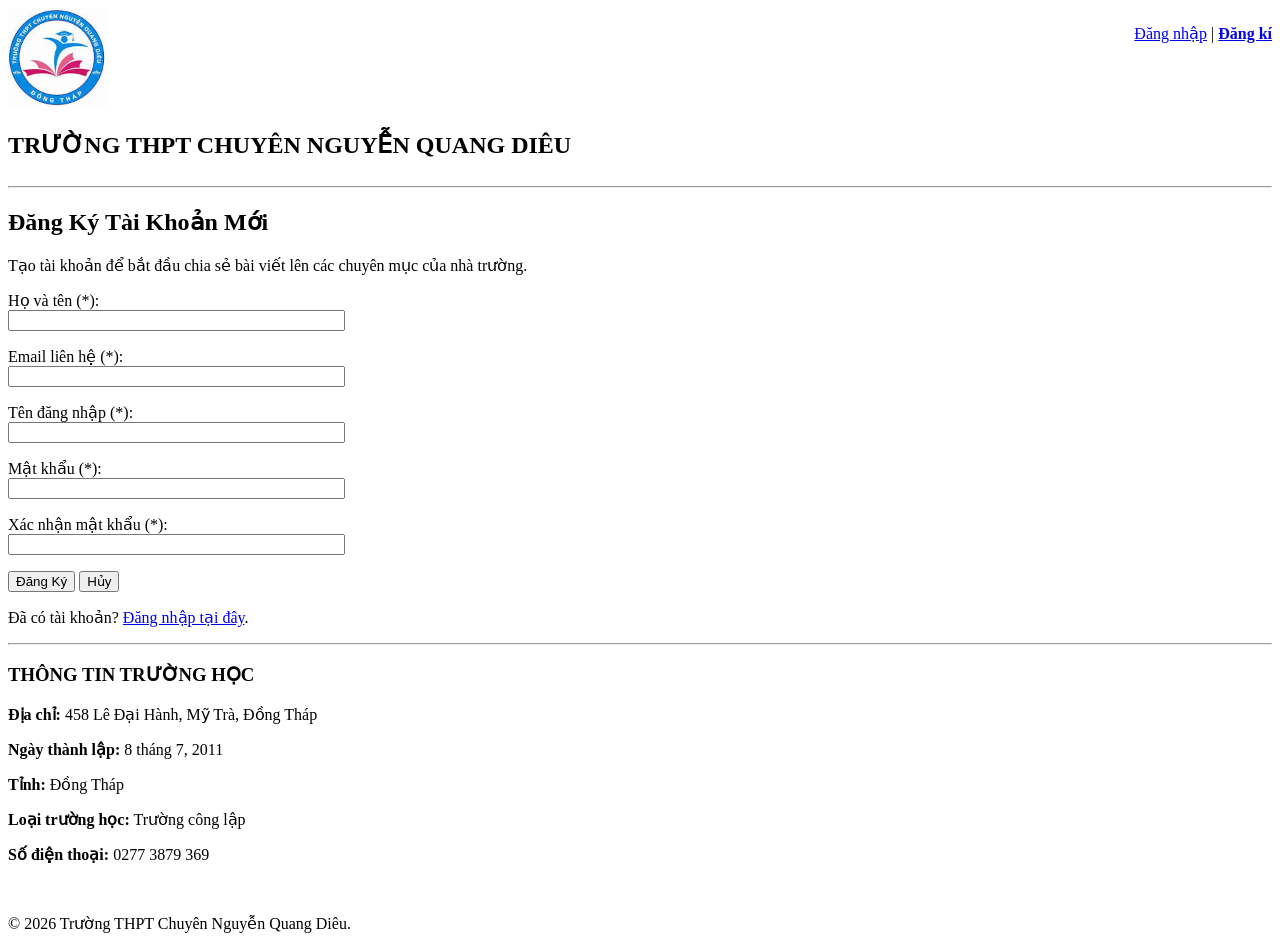
==== dang-ky.html @ 673651b6 "Add files via upload" ====
<!doctype html>
<html lang="vi">
  <head>
    <meta charset="UTF-8" />
    <title>Đăng Ký - Trường THPT Chuyên Nguyễn Quang Diêu</title>
  </head>
  <body>
    <header>
      <table width="100%" border="0" cellspacing="0" cellpadding="0">
        <tr>
          <!-- Logo trường (Bấm vào quay về trang chủ index.html) -->
          <td align="left" valign="middle">
            <a href="index.html">
              <img
                src="logo-truong.jpg"
                alt="Logo Trường THPT Chuyên Nguyễn Quang Diêu"
                width="100"
              />
            </a>
            <h2>TRƯỜNG THPT CHUYÊN NGUYỄN QUANG DIÊU</h2>
          </td>

          <td align="right" valign="top">
            <p>
              <a href="dang-nhap.html">Đăng nhập</a> |
              <a href="dang-ky.html"><strong>Đăng kí</strong></a>
            </p>
          </td>
        </tr>
      </table>
      <hr />
    </header>

    <main>
      <section>
        <h1>Đăng Ký Tài Khoản Mới</h1>
        <p>
          Tạo tài khoản để bắt đầu chia sẻ bài viết lên các chuyên mục của nhà
          trường.
        </p>

        <form action="dang-nhap.html" method="post">
          <p>
            <label for="fullname">Họ và tên (*):</label><br />
            <input
              type="text"
              id="fullname"
              name="fullname"
              size="40"
              required
            />
          </p>
          <p>
            <label for="reg-email">Email liên hệ (*):</label><br />
            <input
              type="email"
              id="reg-email"
              name="reg_email"
              size="40"
              required
            />
          </p>
          <p>
            <label for="reg-user">Tên đăng nhập (*):</label><br />
            <input
              type="text"
              id="reg-user"
              name="reg_user"
              size="40"
              required
            />
          </p>
          <p>
            <label for="reg-pass">Mật khẩu (*):</label><br />
            <input
              type="password"
              id="reg-pass"
              name="reg_pass"
              size="40"
              required
            />
          </p>
          <p>
            <label for="confirm-pass">Xác nhận mật khẩu (*):</label><br />
            <input
              type="password"
              id="confirm-pass"
              name="confirm_pass"
              size="40"
              required
            />
          </p>
          <p>
            <button type="submit">Đăng Ký</button>
            <button type="reset">Hủy</button>
          </p>
          <p>
            Đã có tài khoản? <a href="dang-nhap.html">Đăng nhập tại đây</a>.
          </p>
        </form>
      </section>
    </main>

    <hr />

    <footer>
      <h3>THÔNG TIN TRƯỜNG HỌC</h3>
      <p><strong>Địa chỉ:</strong> 458 Lê Đại Hành, Mỹ Trà, Đồng Tháp</p>
      <p><strong>Ngày thành lập:</strong> 8 tháng 7, 2011</p>
      <p><strong>Tỉnh:</strong> Đồng Tháp</p>
      <p><strong>Loại trường học:</strong> Trường công lập</p>
      <p><strong>Số điện thoại:</strong> 0277 3879 369</p>
      <br />
      <p>&copy; 2026 Trường THPT Chuyên Nguyễn Quang Diêu.</p>
    </footer>
  </body>
</html>
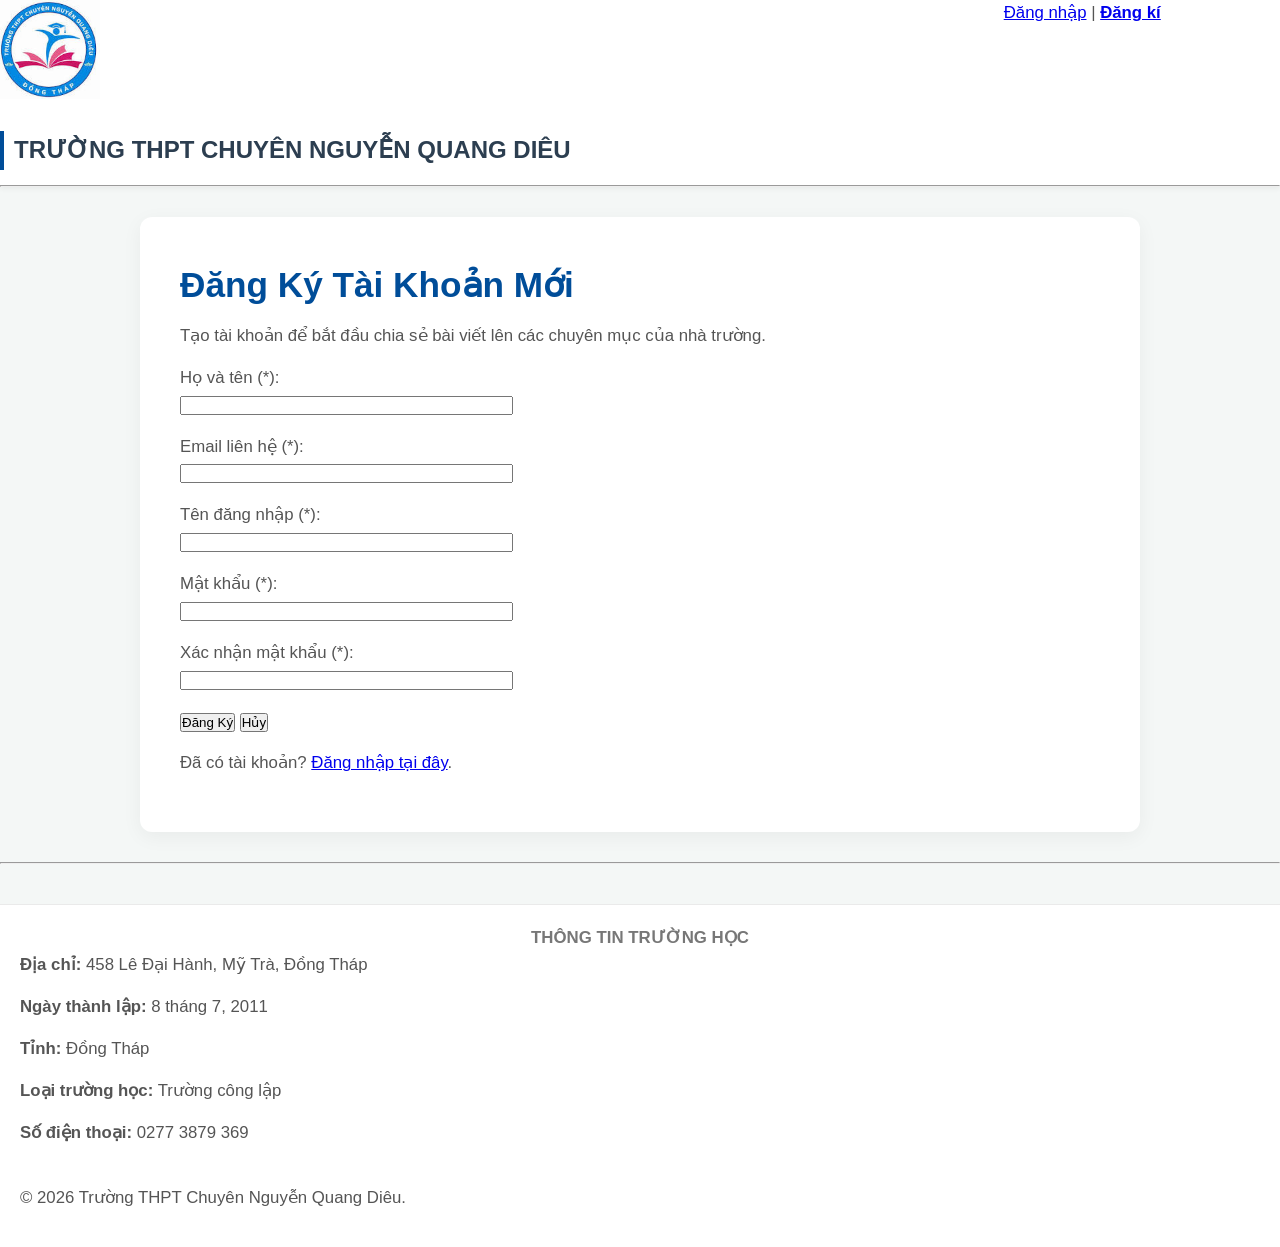
==== commit c96e0a17: "Update dang-ky.html" ====
--- a/dang-ky.html
+++ b/dang-ky.html
@@ -3,6 +3,7 @@
   <head>
     <meta charset="UTF-8" />
     <title>Đăng Ký - Trường THPT Chuyên Nguyễn Quang Diêu</title>
+    <link rel="stylesheet" href="style.css">
   </head>
   <body>
     <header>
--- a/style.css
+++ b/style.css
@@ -0,0 +1,243 @@
+/* --- BIẾN MÀU SẮC & CƠ BẢN --- */
+:root {
+    --primary-color: #004d99; /* Xanh dương chủ đạo */
+    --secondary-color: #0073e6; /* Xanh sáng */
+    --accent-color: #ffcc00; /* Vàng điểm nhấn */
+    --text-color: #333333;
+    --bg-light: #f4f7f6;
+    --white: #ffffff;
+    --transition: all 0.3s ease;
+}
+
+* {
+    margin: 0;
+    padding: 0;
+    box-sizing: border-box;
+}
+
+body {
+    font-family: 'Segoe UI', Tahoma, Geneva, Verdana, sans-serif;
+    color: var(--text-color);
+    background-color: var(--bg-light);
+    line-height: 1.6;
+}
+
+/* --- HEADER & THANH ĐIỀU HƯỚNG (NAVBAR) --- */
+header {
+    background: var(--white);
+    box-shadow: 0 2px 5px rgba(0,0,0,0.05);
+    position: sticky;
+    top: 0;
+    z-index: 1000;
+}
+
+/* Khu vực logo và tiêu đề chính */
+.header-top {
+    display: flex;
+    align-items: center;
+    padding: 15px 5%;
+    gap: 20px;
+    background: linear-gradient(135deg, #004d99, #0066cc);
+    color: var(--white);
+}
+
+.header-top img {
+    width: 70px;
+    height: 70px;
+    object-fit: contain;
+    background: var(--white);
+    border-radius: 50%;
+    padding: 5px;
+    box-shadow: 0 4px 10px rgba(0,0,0,0.15);
+}
+
+.header-top h2 {
+    font-size: 1.8rem;
+    font-weight: 700;
+    letter-spacing: 0.5px;
+}
+
+/* Thanh menu điều hướng ngang */
+nav ul {
+    list-style: none;
+    display: flex;
+    background: var(--white);
+    padding: 0 5%;
+    border-bottom: 1px solid #eaeaea;
+    box-shadow: 0 2px 4px rgba(0,0,0,0.02);
+}
+
+nav ul li {
+    position: relative;
+}
+
+nav ul li a {
+    display: block;
+    padding: 15px 20px;
+    color: var(--text-color);
+    text-decoration: none;
+    font-weight: 600;
+    transition: var(--transition);
+}
+
+nav ul li a:hover {
+    color: var(--primary-color);
+    background-color: #f0f4f8;
+}
+
+/* Nút Đăng nhập / Đăng kí phía góc (nếu nằm ngoài hoặc trong nav) */
+.auth-links {
+    margin-left: auto;
+    display: flex;
+    align-items: center;
+    gap: 15px;
+}
+
+.auth-links a {
+    text-decoration: none;
+    padding: 8px 16px;
+    border-radius: 4px;
+    font-weight: 600;
+    font-size: 0.95rem;
+    transition: var(--transition);
+}
+
+.auth-links a[href*="dang-nhap"], .auth-links a:first-child {
+    color: var(--primary-color);
+    border: 1px solid var(--primary-color);
+}
+
+.auth-links a[href*="dang-nhap"]:hover, .auth-links a:first-child:hover {
+    background-color: var(--primary-color);
+    color: var(--white);
+}
+
+.auth-links a[href*="dang-ki"], .auth-links a:last-child {
+    background-color: var(--primary-color);
+    color: var(--white);
+}
+
+.auth-links a[href*="dang-ki"]:hover, .auth-links a:last-child:hover {
+    background-color: var(--secondary-color);
+}
+
+
+/* --- NỘI DUNG CHÍNH (MAIN CONTENT) --- */
+main {
+    max-width: 1000px;
+    margin: 30px auto;
+    background: var(--white);
+    padding: 40px;
+    border-radius: 12px;
+    box-shadow: 0 5px 20px rgba(0,0,0,0.05);
+}
+
+/* Ảnh bìa */
+main img[alt*="ảnh bìa"] {
+    width: 100%;
+    height: 400px;
+    object-fit: cover;
+    border-radius: 8px;
+    margin: 20px 0;
+    box-shadow: 0 4px 12px rgba(0,0,0,0.1);
+}
+
+/* Tiêu đề bài viết & Slogan */
+h1 {
+    font-size: 2.2rem;
+    color: var(--primary-color);
+    margin-bottom: 10px;
+}
+
+h2 {
+    font-size: 1.5rem;
+    color: #2c3e50;
+    margin-top: 25px;
+    margin-bottom: 15px;
+    border-left: 4px solid var(--primary-color);
+    padding-left: 10px;
+}
+
+p {
+    font-size: 1.05rem;
+    margin-bottom: 15px;
+    color: #555;
+    text-align: justify;
+}
+
+/* --- THANH TÌM KIẾM --- */
+.search-section {
+    background: #f9fbfc;
+    padding: 20px;
+    border-radius: 8px;
+    border: 1px solid #e1e8ed;
+    margin: 25px 0;
+    display: flex;
+    align-items: center;
+    gap: 15px;
+}
+
+.search-section input[type="text"] {
+    flex: 1;
+    padding: 10px 15px;
+    border: 1px solid #ccc;
+    border-radius: 6px;
+    font-size: 1rem;
+    outline: none;
+    transition: var(--transition);
+}
+
+.search-section input[type="text"]:focus {
+    border-color: var(--primary-color);
+    box-shadow: 0 0 5px rgba(0, 77, 153, 0.2);
+}
+
+.search-section button {
+    padding: 10px 20px;
+    background-color: var(--primary-color);
+    color: var(--white);
+    border: none;
+    border-radius: 6px;
+    font-weight: 600;
+    cursor: pointer;
+    transition: var(--transition);
+}
+
+.search-section button:hover {
+    background-color: var(--secondary-color);
+}
+
+
+/* --- PHẦN THÔNG TIN TRƯỜNG HỌC (FOOTER/BOX INFO) --- */
+.school-info {
+    background: #eef4f9;
+    padding: 20px 25px;
+    border-radius: 8px;
+    margin-top: 30px;
+    border-top: 4px solid var(--primary-color);
+}
+
+.school-info ul {
+    list-style: none;
+}
+
+.school-info li {
+    padding: 6px 0;
+    font-size: 1rem;
+}
+
+.school-info li strong {
+    color: var(--primary-color);
+}
+
+
+/* --- FOOTER BẢN QUYỀN --- */
+footer {
+    text-align: center;
+    padding: 20px;
+    color: #777;
+    font-size: 0.9rem;
+    background: var(--white);
+    border-top: 1px solid #eaeaea;
+    margin-top: 40px;
+}
